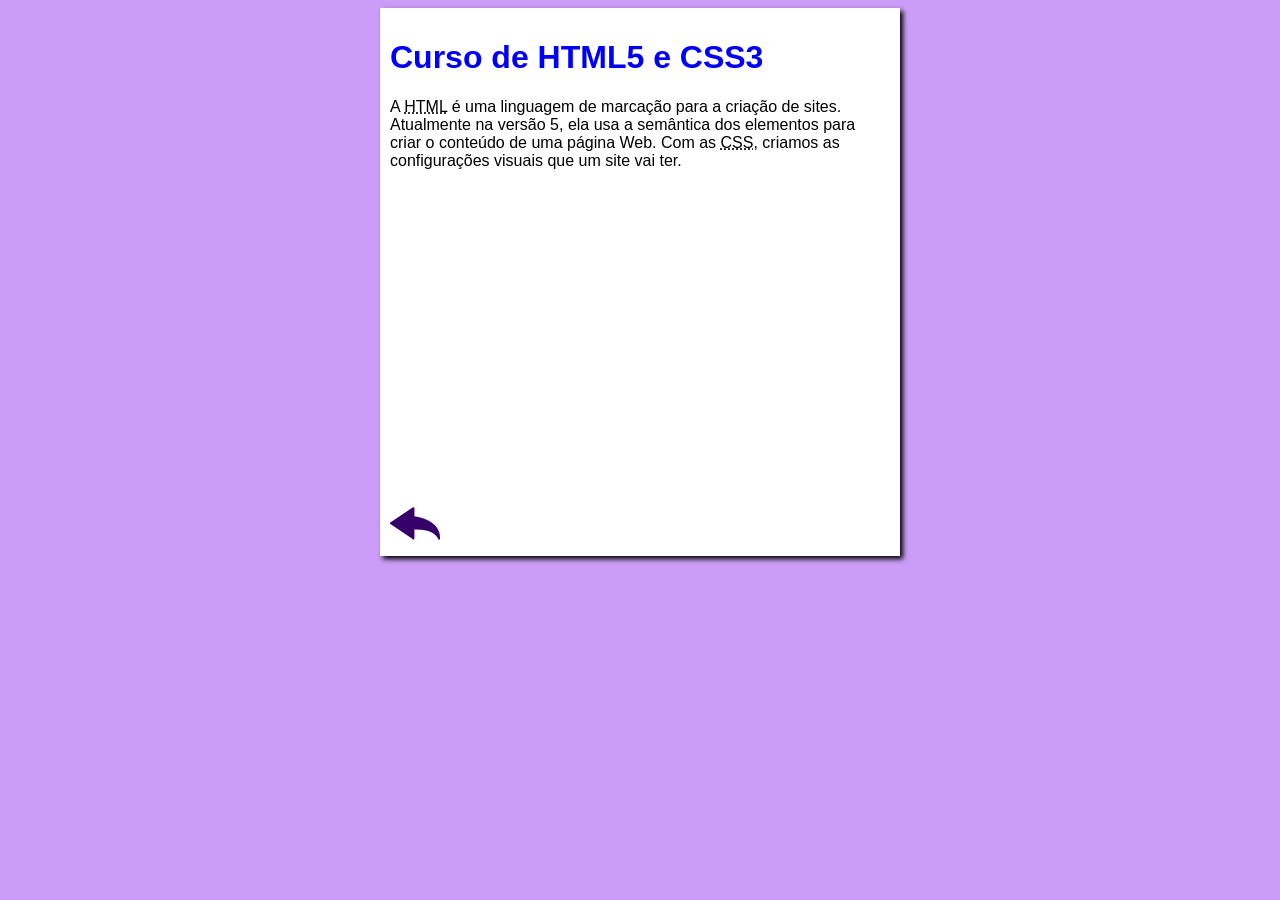
==== curso-html.html @ 2a9bad59 "add arquivos" ====
<!DOCTYPE html>
<html lang="pt-br">
<head>
    <meta charset="UTF-8">
    <meta name="viewport" content="width=device-width, initial-scale=1.0">
    <title>Curso de HTML</title>
    <link rel="stylesheet" href="estilos/style.css">
</head>
<body>
    <main>
        <header>
            <h1>Curso de HTML5 e CSS3</h1>
        </header>
        <article>
            <p>A <abbr title="HyperText Markup Language">HTML</abbr> é uma linguagem de marcação para a criação de sites. Atualmente na versão 5, ela usa a semântica dos elementos para criar o conteúdo de uma página Web. Com as <abbr title="Cascading Style Sheets">CSS</abbr>, criamos as configurações visuais que um site vai ter.</p>

            <iframe width="560" height="315" src="https://www.youtube.com/embed/riSVzwlSnhw" frameborder="0" allow="accelerometer; autoplay; encrypted-media; gyroscope; picture-in-picture" allowfullscreen></iframe>

            <a href="index.html"><img src="imagens/btn-back.png" alt="Voltar"></a>
            
        </article>
    </main>
</body>
</html>
---- estilos/style.css ----
* {
    font-family: Arial, Helvetica, sans-serif;
    font-size: 16px;

}

body {
    background-color: rgb(204, 157, 248);
}

main {
    background-color: white;
    width: 500px;
    margin: auto;
    padding: 10px;
    box-shadow: 3px 3px 5px black;
}

h1 {
    font-size: 2em;
    color: blue;

}

h2 {
    font-size: 1.5em;
    color: blue;

}

img.lado {
    float: right;
}
a {
    text-decoration: none;
    font-weight: bold;
    color: blue;

}

a:hover {
    text-decoration: underline;
    color: rgb(26, 26, 255);

}
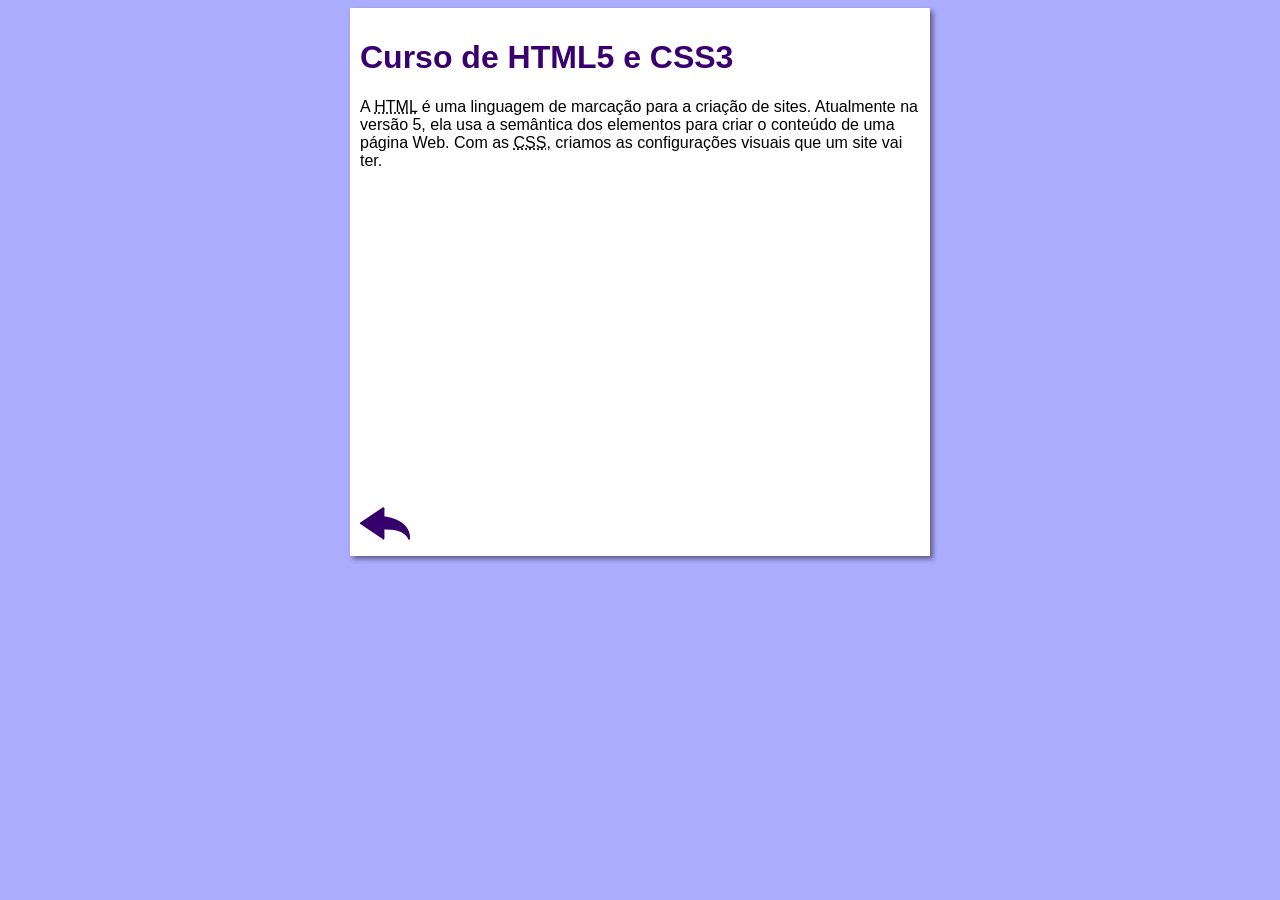
==== commit 047cbb2a: "add mudanças" ====
--- a/curso-html.html
+++ b/curso-html.html
@@ -2,6 +2,7 @@
 <html lang="pt-br">
 <head>
     <meta charset="UTF-8">
+    <meta http-equiv="X-UA-Compatible" content="IE=edge">
     <meta name="viewport" content="width=device-width, initial-scale=1.0">
     <title>Curso de HTML</title>
     <link rel="stylesheet" href="estilos/style.css">
--- a/estilos/style.css
+++ b/estilos/style.css
@@ -1,45 +1,42 @@
 * {
     font-family: Arial, Helvetica, sans-serif;
     font-size: 16px;
-
 }
 
 body {
-    background-color: rgb(204, 157, 248);
+    background-color: #acacff;
+
 }
 
 main {
     background-color: white;
-    width: 500px;
+    width: 560px;
     margin: auto;
     padding: 10px;
-    box-shadow: 3px 3px 5px black;
+    box-shadow: 3px 3px 5px rgba(0, 0, 0, 0.473);
 }
 
 h1 {
     font-size: 2em;
-    color: blue;
-
+    color: rgb(58, 0, 112);
 }
 
 h2 {
     font-size: 1.5em;
-    color: blue;
-
+    color: rgb(58, 0, 112);
 }
 
 img.lado {
     float: right;
 }
+
 a {
     text-decoration: none;
     font-weight: bold;
-    color: blue;
-
+    color: rgb(58, 0, 112);
 }
 
 a:hover {
     text-decoration: underline;
     color: rgb(26, 26, 255);
-
 }
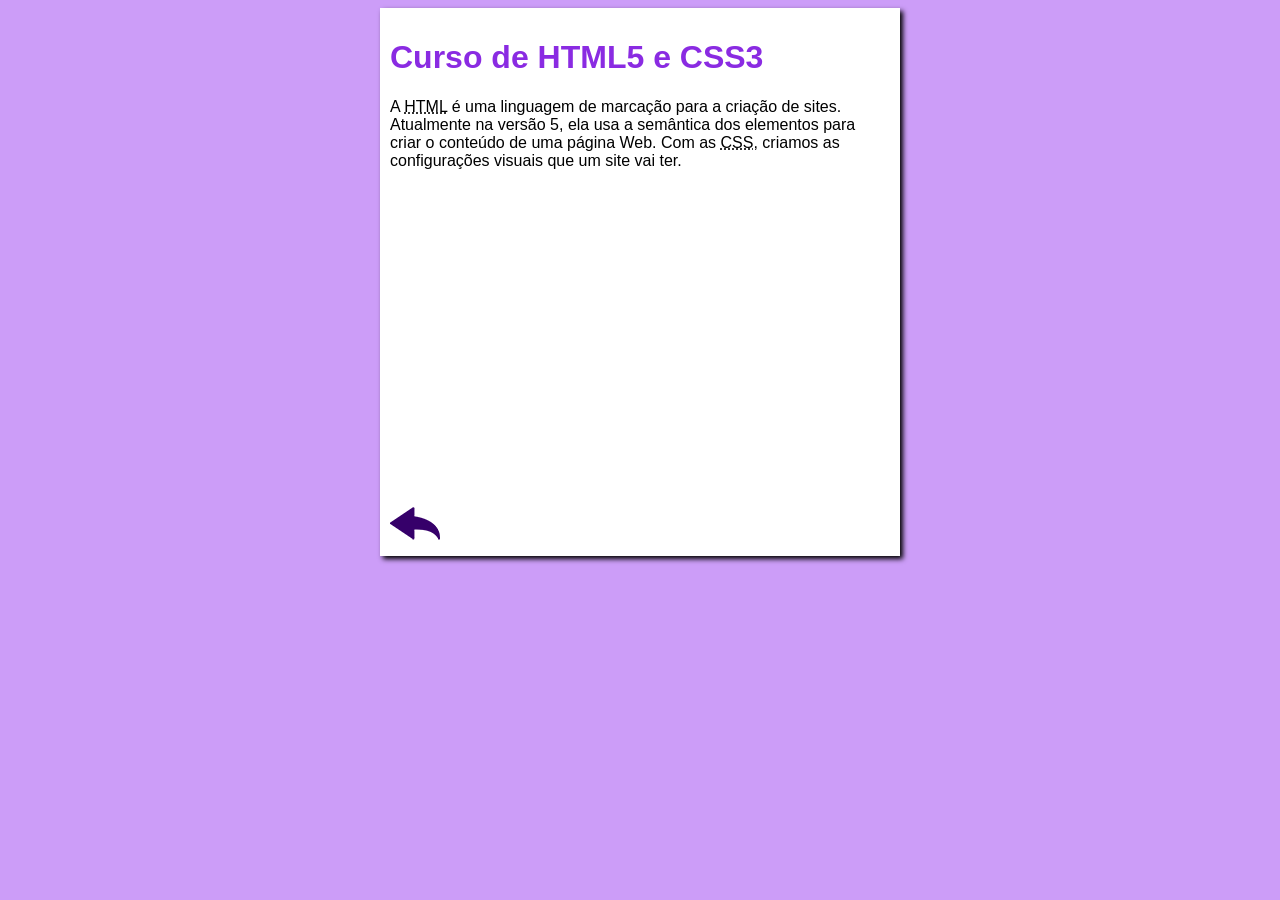
==== commit 229026cc: "add p" ====
--- a/curso-html.html
+++ b/curso-html.html
@@ -2,7 +2,6 @@
 <html lang="pt-br">
 <head>
     <meta charset="UTF-8">
-    <meta http-equiv="X-UA-Compatible" content="IE=edge">
     <meta name="viewport" content="width=device-width, initial-scale=1.0">
     <title>Curso de HTML</title>
     <link rel="stylesheet" href="estilos/style.css">
--- a/estilos/style.css
+++ b/estilos/style.css
@@ -4,39 +4,39 @@
 }
 
 body {
-    background-color: #acacff;
+    background-color: rgb(204,157,248);
 
 }
 
 main {
     background-color: white;
-    width: 560px;
+    width: 500px;
     margin: auto;
     padding: 10px;
-    box-shadow: 3px 3px 5px rgba(0, 0, 0, 0.473);
-}
-
-h1 {
-    font-size: 2em;
-    color: rgb(58, 0, 112);
-}
-
-h2 {
-    font-size: 1.5em;
-    color: rgb(58, 0, 112);
+    box-shadow: 3px 3px 5px rgba(0 ,0 ,0 ,473);
 }
 
 img.lado {
     float: right;
 }
 
+h1 {
+    font-size: 2em;
+    color: blueviolet;
+}
+
+h2 {
+    font-size: 1.5em;
+    color: blueviolet;
+}
+
 a {
     text-decoration: none;
     font-weight: bold;
-    color: rgb(58, 0, 112);
+    color: blueviolet;
 }
 
 a:hover {
     text-decoration: underline;
-    color: rgb(26, 26, 255);
+    color: blueviolet;
 }
